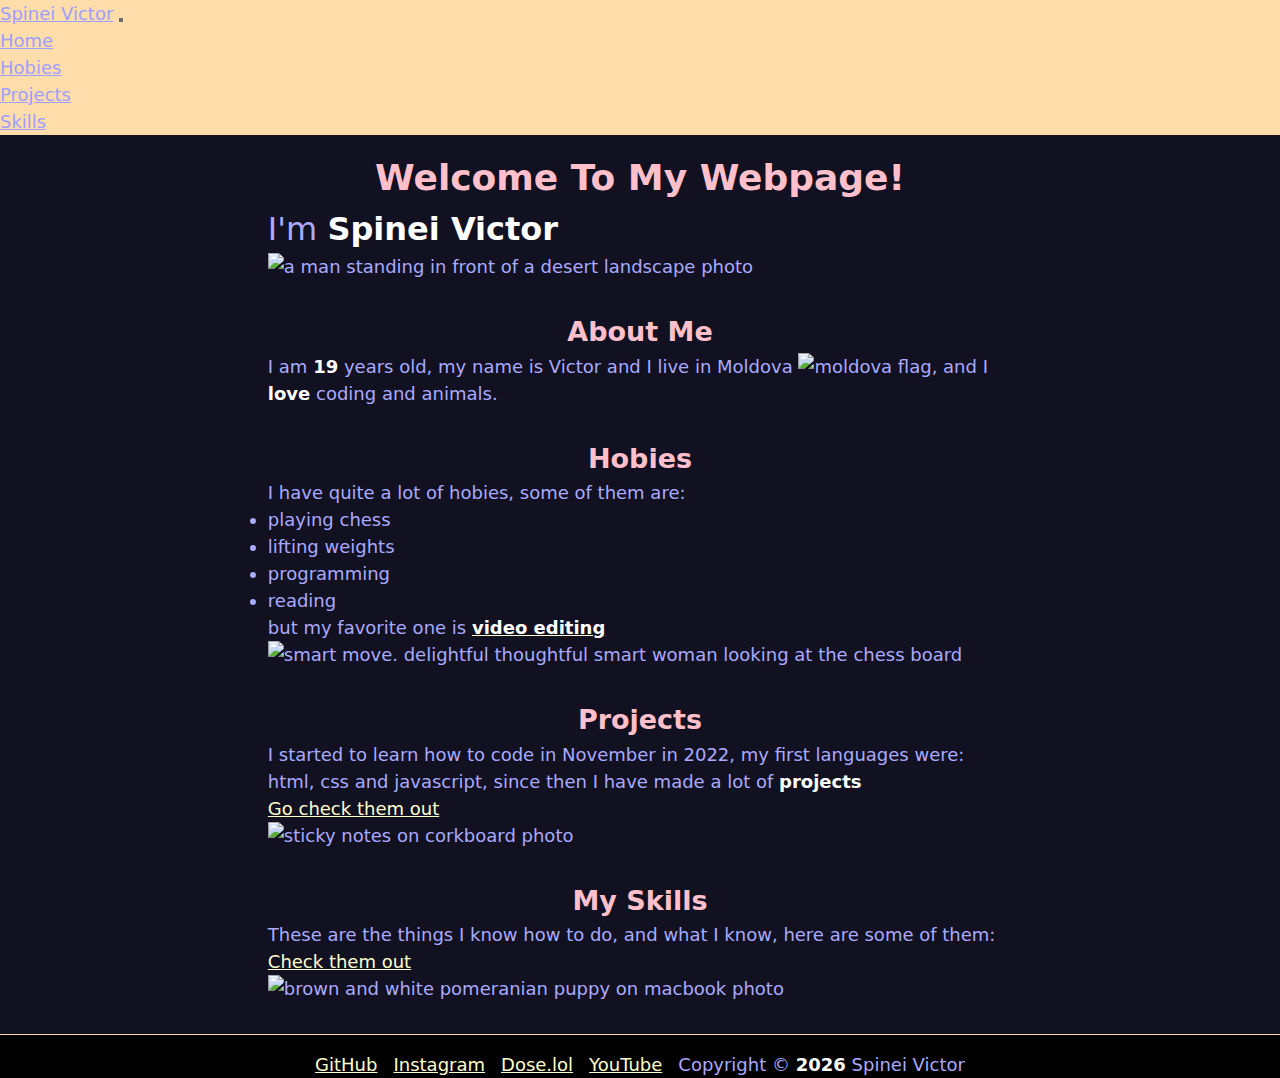
==== index.html @ ef222852 "Add files via upload" ====
<!DOCTYPE html>
<html lang="en">
<head>
    <meta charset="UTF-8">
    <meta name="viewport" content="width=device-width, initial-scale=1.0">
    <link href="https://cdn.jsdelivr.net/npm/bootstrap@5.2.3/dist/css/bootstrap.min.css" rel="stylesheet" integrity="sha384-rbsA2VBKQhggwzxH7pPCaAqO46MgnOM80zW1RWuH61DGLwZJEdK2Kadq2F9CUG65" crossorigin="anonymous">
    <script src="https://cdn.jsdelivr.net/npm/bootstrap@5.2.3/dist/js/bootstrap.bundle.min.js" integrity="sha384-kenU1KFdBIe4zVF0s0G1M5b4hcpxyD9F7jL+jjXkk+Q2h455rYXK/7HAuoJl+0I4" crossorigin="anonymous"></script>
    <link href="styles.css" rel="stylesheet">
    <title>My Webpage</title>
</head>
<body>
    <header>
        <nav class="navbar navbar-expand-lg">
            <div class="container-fluid">
                <a class="navbar-brand" href="index.html">Spinei Victor</a>
                <button class="navbar-toggler" type="button" data-bs-toggle="collapse" data-bs-target="#navbarNav" aria-controls="navbarNav" aria-expanded="false" aria-label="Toggle navigation">
                    <span class="navbar-toggler-icon"></span>
                </button>
                <div class="collapse navbar-collapse" id="navbarNav">
                    <ul class="navbar-nav">
                        <li class="nav-item">
                            <a class="nav-link active" aria-current="page" href="./index.html">Home</a>
                        </li>
                        <li class="nav-item">
                            <a class="nav-link" href="#hobies">Hobies</a>
                        </li>
                        <li class="nav-item">
                            <a class="nav-link" href="#projects">Projects</a>
                        </li>
                        <li class="nav-item">
                            <a class="nav-link" href="#skills">Skills</a>
                        </li>
                    </ul>
                </div>
            </div>
        </nav>
    </header>
    <main>
        <h1>Welcome To My Webpage!</h1>
        <p class="p_name">I'm <span id="name">Spinei Victor</span></p>
        <img src="https://images.unsplash.com/photo-1683009427479-c7e36bbb7bca?ixlib=rb-4.0.3&ixid=M3wxMjA3fDF8MHxwaG90by1wYWdlfHx8fGVufDB8fHx8fA%3D%3D&auto=format&fit=crop&w=2070&q=80" alt="a man standing in front of a desert landscape photo">
        <section id="about">
            <h2>About Me</h2>
            <p>I am <span id="years">16</span> years old, my name is Victor and I live in Moldova <img src="./moldova.png" alt="moldova flag" id="flag">, and I <span>love</span> coding and animals.</p>
        </section>
        <section id="hobies">
            <h2>Hobies</h2>
            <p>I have quite a lot of hobies, some of them are:
                <ul>
                    <li>playing chess</li>
                    <li>lifting weights</li>
                    <li>programming</li>
                    <li>reading</li>
                </ul>
                but my favorite one is <a href="videoediting.html"><span>video editing</span></a>
            </p>
            <img src="https://plus.unsplash.com/premium_photo-1661310084610-3411628cc725?ixlib=rb-4.0.3&ixid=M3wxMjA3fDB8MHxwaG90by1wYWdlfHx8fGVufDB8fHx8fA%3D%3D&auto=format&fit=crop&w=2070&q=80" alt="smart move. delightful thoughtful smart woman looking at the chess board">
        </section>
        <section id="projects">
            <h2>Projects</h2>
            <p>I started to learn how to code in November in 2022, my first languages were: html, css and javascript, since then I have made a lot of <span>projects</span></p>
            <a href="projects.html">Go check them out</a>
            <img src="https://images.unsplash.com/photo-1542626991-cbc4e32524cc?ixlib=rb-4.0.3&ixid=M3wxMjA3fDB8MHxwaG90by1wYWdlfHx8fGVufDB8fHx8fA%3D%3D&auto=format&fit=crop&w=2069&q=80" alt="sticky notes on corkboard photo">
        </section>
        <section id="skills">
            <h2>My Skills</h2>
            <p>These are the things I know how to do, and what I know, here are some of them:</p>
            <a href="skills.html">Check them out</a>
            <img src="https://images.unsplash.com/photo-1589652717406-1c69efaf1ff8?ixlib=rb-4.0.3&ixid=M3wxMjA3fDB8MHxwaG90by1wYWdlfHx8fGVufDB8fHx8fA%3D%3D&auto=format&fit=crop&w=2070&q=80" alt="brown and white pomeranian puppy on macbook photo">
        </section>
    </main>
    <footer>
        <a href="https://github.com/victor247k"><i class="fa-brands fa-github"></i> GitHub</a>
        <a href="https://www.instagram.com/victorspinei247/"><i class="fa-brands fa-instagram"></i> Instagram</a>
        <a href="https://dose.lol/victor"><i class="fa-solid fa-link"></i> Dose.lol</a>
        <a href="https://www.youtube.com/channel/UCZ1VP5t1ASHYSrwScC7XjMQ"><i class="fa-brands fa-youtube"></i> YouTube</a>
        <p>Copyright &#169; <span id="current-year">2023</span> Spinei Victor</p>
    </footer>
    <script src="app.js"></script>
    <script src="https://kit.fontawesome.com/09c573bc29.js" crossorigin="anonymous"></script>
</body>
</html>
---- styles.css ----
html {
    color-scheme: dark;
}

*,
*::before,
*::after {
    margin: 0;
    padding: 0;
    box-sizing: border-box;
}

body {
    font-family: system-ui;
    font-size: 1.125rem;
    line-height: 1.5;

    color: #AAAAFF;
    background: #111122;
}

img,
svg,
picture,
video,
iframe {
    max-width: 100%;
    display: block;
}

iframe {
    height: auto;
    aspect-ratio: 16/9;
}

main {
    width: min(65ch, 100% - 4rem);
    margin-inline: auto;
    /* text-align: center; */
}

header {
    background: #FFDDAA;
}

h1, h2, h3 {
    margin-top: 1rem;
    text-align: center;
    color: Pink;
}

span {
    color: #FFF;
    font-weight: 700;
    animation-name: rgb;
    animation-duration: 5s;
    animation-iteration-count: infinite;
}
span:focus, span:hover {
    animation-name: white;
    text-shadow: 0 0 3px #fff;
}

section, article {
    margin: 2rem auto;
}

main a,
footer a {
    text-decoration: underline;
    color: #FFFFCC;
    transition: 150ms;
}

main a:focus, main a:hover,
footer a:focus, footer a:hover {
    color: yellow;
    text-shadow: 0 0 3px yellow;
}

@keyframes white {
    0% {
        color: #fff;
    }
}
@keyframes rgb {
    0%, 100% {
        color: #FAEDCB;
    }
    16% {
        color: #C9E4DE;
    }
    32% {
        color: #C6DEF1;
    }
    48% {
        color: #DBCDF0;
    }
    64% {
        color: #F2C6DE;
    }
    80% {
        color: #F7D9C4;
    }
}

.p_name {
    font-size: 2rem;
}

#flag {
    display: inline;
}

footer {
    border-top: 1px solid #FFDDAA;
    background: #000;
    padding: 1rem 0 0;
    margin: 2rem auto 0;
    display: flex;
    align-items: center;
    justify-content: center;
    gap: 1rem;
}
footer p {
    display: block;
}

@media screen and (max-width: 480px) {
    footer {
        display: flex;
        justify-content: center;
        align-items: center;
        gap: 1rem;
        flex-direction: column;
    }
}
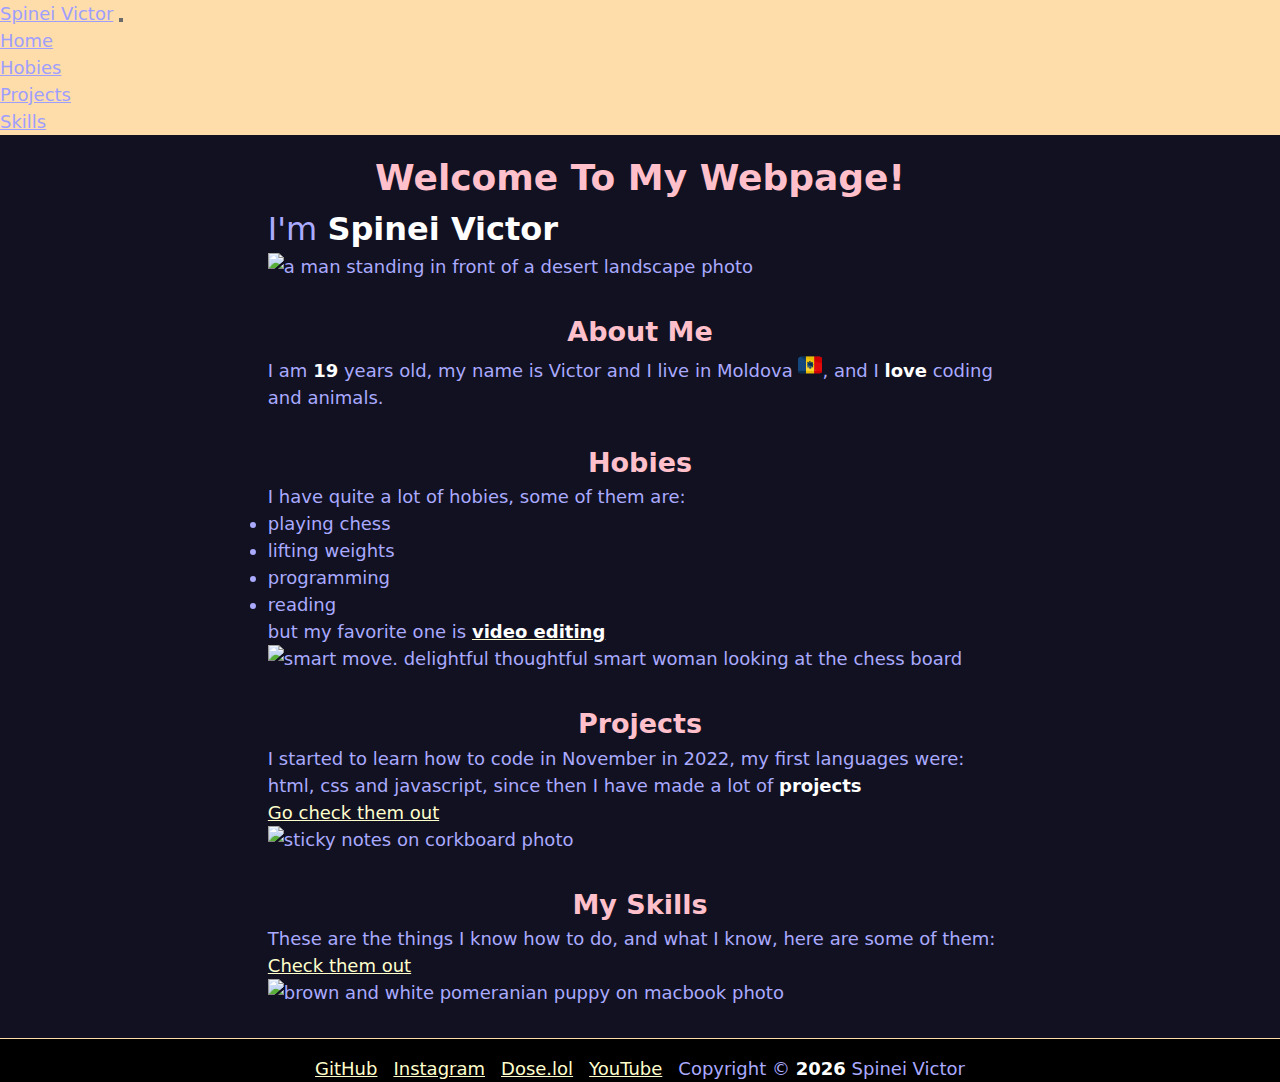
==== commit 328e7eec: "Update index.html" ====
--- a/index.html
+++ b/index.html
@@ -41,7 +41,7 @@
         <img src="https://images.unsplash.com/photo-1683009427479-c7e36bbb7bca?ixlib=rb-4.0.3&ixid=M3wxMjA3fDF8MHxwaG90by1wYWdlfHx8fGVufDB8fHx8fA%3D%3D&auto=format&fit=crop&w=2070&q=80" alt="a man standing in front of a desert landscape photo">
         <section id="about">
             <h2>About Me</h2>
-            <p>I am <span id="years">16</span> years old, my name is Victor and I live in Moldova <img src="./moldova.png" alt="moldova flag" id="flag">, and I <span>love</span> coding and animals.</p>
+            <p>I am <span id="years">16</span> years old, my name is Victor and I live in Moldova <img src="./moldova (1).png" alt="moldova flag" id="flag">, and I <span>love</span> coding and animals.</p>
         </section>
         <section id="hobies">
             <h2>Hobies</h2>
